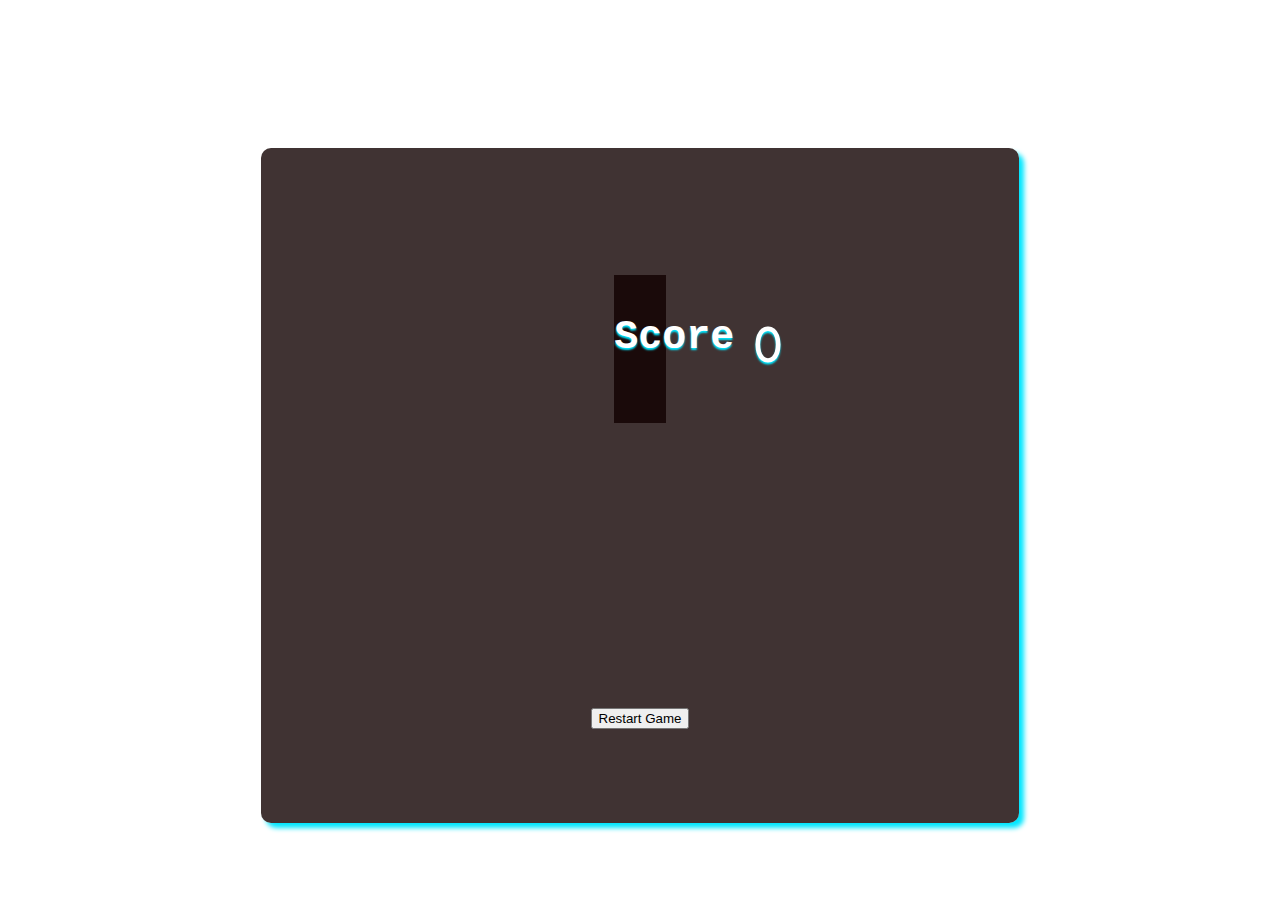
==== end.html @ 9901eab7 "Add favicon icons to a different folder and flex property to game container" ====
<!DOCTYPE html>
<html lang="en">
    <head>
        <!--meta tags-->
        <meta charset="UTF-8">
        <meta http-equiv="X-UA-Compatible" content="IE=edge">
        <meta name="viewport" content="width=device-width, initial-scale=1.0">
        <meta name="description" content="Lets get Quizycall, testing how much you know">
        <meta name="keywords" content="Lets get Quizycall, game, trivia, quiz, fun, test, knowledge, world">
    
        <!-- favicon -->
        <link rel="apple-touch-icon" sizes="180x180" href="assets/css/images/apple-touch-icon.png">
        <link rel="icon" type="image/png" sizes="32x32" href="assets/css/images/favicon-32x32.png">
        <link rel="icon" type="image/png" sizes="16x16" href="assets/css/images/favicon-16x16.png">
        <!-- <link rel="manifest" href="assets/favicon/site.webmanifest"> -->
    
    
        <!--css stylesheet-->
        <link rel="stylesheet" href="assets/css/style.css">
    
        <!--bootstrap stylesheet-->
        <link href="https://cdn.jsdelivr.net/npm/bootstrap@5.3.0-alpha1/dist/css/bootstrap.min.css" rel="stylesheet"
            integrity="sha384-GLhlTQ8iRABdZLl6O3oVMWSktQOp6b7In1Zl3/Jr59b6EGGoI1aFkw7cmDA6j6gD" crossorigin="anonymous">
    
    
        <title>Lets get Quizycall</title>
    </head>
<body>

    <h1 onclick="location.href='index.html'" class="heading text-center display-1 text-light">
        Lets get Quizycall!
    </h1>
    <div class="backgroud-img">
        <div class="game-space container-fluid col-6 text-center">
            <div id="intro">
                <div class="text-center text-light score-area">
                    <p>
                        <strong>
                            Score
                        </strong>
                    </p>
                    <h1>0</h1>
                </div>

                <p>
                    
                </p>
                <br>
                <p>
                   
                </p>
            </div>
        
            <br>
            <!-- start button -->
            <div class="btn-start-box" id="button-start">
                <button type="button" class="btn btn-primary btn-lg" id="start-game">Restart Game</button>
            </div>
    
</body>
</html>
---- assets/css/style.css ----
@import url('https://fonts.googleapis.com/css2?family=Courier+Prime&display=swap');


/*Global styles*/

* {
  box-sizing: border-box;
}

body {
  font-family: "Courrier Prime"sans-serif;
  color: black;
  text-align: center;
  background-color: #FFF2F2;
  background: url('https://images.pexels.com/photos/1036936/pexels-photo-1036936.jpeg?auto=compress&cs=tinysrgb&w=1260&h=750&dpr=1%27');
  background-repeat: no-repeat;
  background-attachment: fixed;
  background-position: center;
  background-size: cover; 
}

.backgroud-img {
  object-fit: cover;
  box-sizing: border-box;
}

h1 {
  font-family: 'Courier Prime', monospace;
  font-size: 60px;
  text-align: center;
  color: white;
  font-weight: 400;
  cursor: pointer;
}

/*game box edits*/
.game-space {
  width: 60%;
  height: 75vh;
  margin: 0 auto;
  background-color: RGBA(16, 0, 0, .8);
  border-radius: 10px;
  align-items: center;
  box-shadow: 5px 5px 5px #00E7FF;
  display: flex;
  flex-direction: column;
  justify-content: space-evenly;
}

#intro {
  display: inline-block;
  font-family: 'Courier Prime', monospace;
  font-size: 25px;
  color: white;

}

#instructions {
  display: none;
  font-family: 'Courier New', Courier, monospace;
  font-size: 25px;
  color: white;
  position: relative;
  z-index: 4;
}

#modal-header {
  font-family: 'Courier Prime', monospace;
  color: white;
}

#modal-content {
  font-family: 'Courier Prime', monospace;
  font-size: 30px;
  color: white;
}

.close-btn {
  margin: auto;
  bottom: 0;
  font-family: 'Courier Prime', monospace;
}


/* Quiz page styles */

.score-area {
  font-family: 'Courier New', Courier, monospace;
  text-shadow: 0px 2px 2px #00E7FF;
  background-color: RGBA(16, 0, 0, .8);
  width: 30%;
  margin: auto;
  margin-top: 2rem;
  font-size: 40px;
  font-weight: 400;
  display: flex;
  flex-direction: row;
  flex-grow: 1;
  gap: 1rem;
}

.question-container {
  font-family: 'Courier New', Courier, monospace;
  width: 60%;
  height: 75vh;
  margin: 0 auto;
  background-color: RGBA(16, 0, 0, .8);
  box-sizing: border-box;
  border-radius: 10px;
  align-items: center;
  box-shadow: 5px 5px 5px #00E7FF;
  padding: 0.5rem;
  display: flex;
  flex-direction: column;
  justify-content: center;
}

.question {
  text-transform: none;
  font-weight: 300;
}

.btn-grp-vertical {
  display: flex;
  flex-direction: column;
  font-size: 20px;
  width: 50%;
  justify-content: center;
  margin: 0 auto;
}

/* media queries */

/* for large screens up to 1200px */

@media screen and (max-width: 1200px) {
  .game-space {
    box-sizing: border-box;
    width: 60%;

  }

  #instructions {
    font-size: 20px;
  } 

  @media screen and (max-width: 950px) and (max-width: 700px) {
    .game-space {
      box-sizing: border-box;
      width: 60%;
      font-size: 10px;
    }

    #intro {
    font-size: 10px;   
    }
  
    #instructions {
      font-size: 10px;
    } 

    
  }
 
  @media screen and (max-width: 750px) {
    .game-space {
      box-sizing: border-box;
      width: 80%;
      font-size: 10px;
    }

    #intro {
      font-size: 20px;   
      }
  
    #instructions {
      font-size: 10px;
    } 
    #modal-header {
      color: white;
    }
    
    #modal-content {
      font-size: 20px;
    }

    .question-container {
      display: flex;
      flex-direction: row;
    }

    .question {
      font-size: 20px;
    }

    
  }

  @media screen and (max-width: 500px) {
    .game-space {
      width: 70%;
      font-size: 5px;
    }
    
    #intro {
      font-size: 20px;   
      }
  }
}
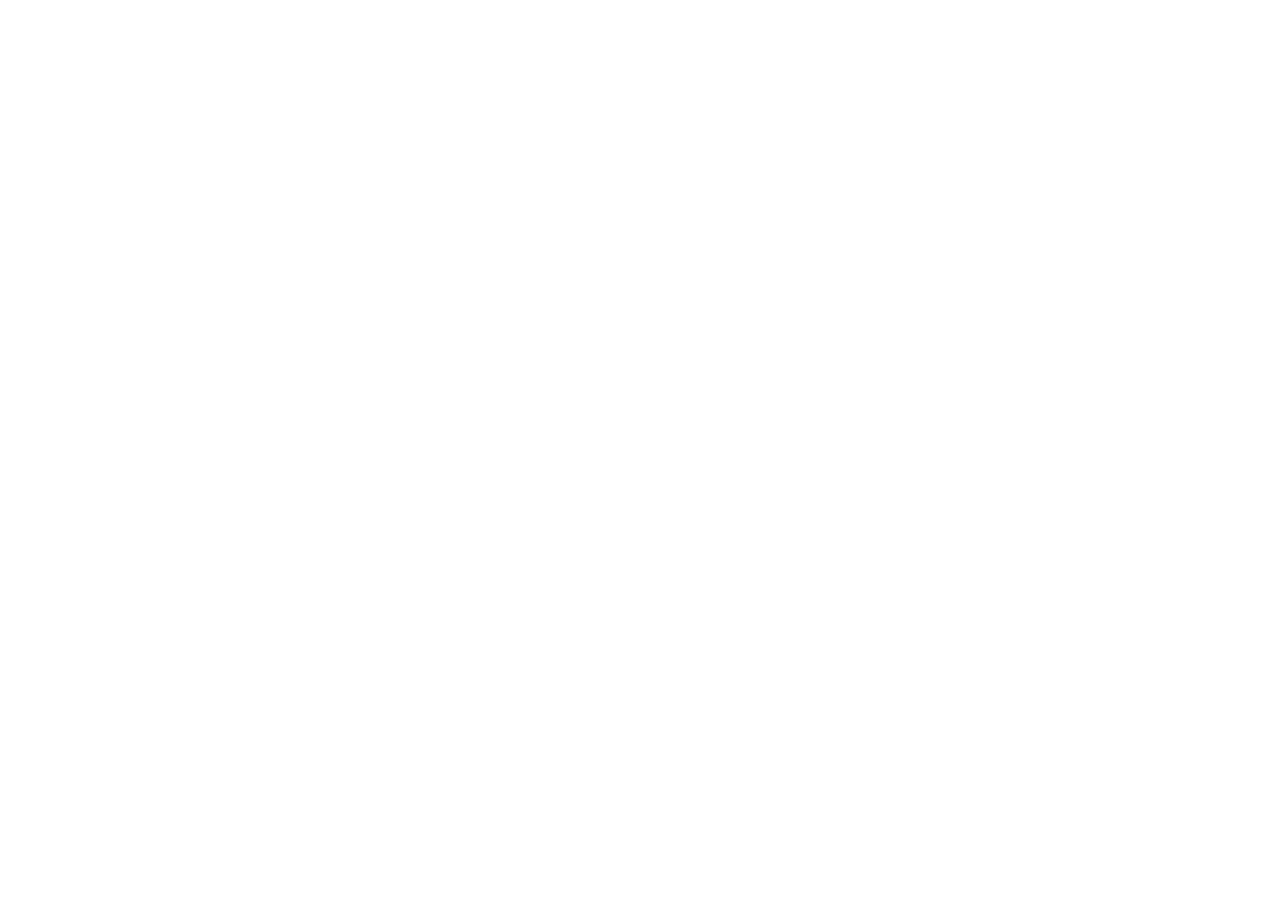
==== commit 2420652f: "Add media queries for screen sizes 500ox" ====
--- a/end.html
+++ b/end.html
@@ -1,24 +1,24 @@
-<!DOCTYPE html>
+<!---<!DOCTYPE html>
 <html lang="en">
     <head>
-        <!--meta tags-->
+        meta tags-
         <meta charset="UTF-8">
         <meta http-equiv="X-UA-Compatible" content="IE=edge">
         <meta name="viewport" content="width=device-width, initial-scale=1.0">
         <meta name="description" content="Lets get Quizycall, testing how much you know">
         <meta name="keywords" content="Lets get Quizycall, game, trivia, quiz, fun, test, knowledge, world">
     
-        <!-- favicon -->
+         favicon --
         <link rel="apple-touch-icon" sizes="180x180" href="assets/css/images/apple-touch-icon.png">
         <link rel="icon" type="image/png" sizes="32x32" href="assets/css/images/favicon-32x32.png">
         <link rel="icon" type="image/png" sizes="16x16" href="assets/css/images/favicon-16x16.png">
-        <!-- <link rel="manifest" href="assets/favicon/site.webmanifest"> -->
+        <- <link rel="manifest" href="assets/favicon/site.webmanifest"> --
     
     
-        <!--css stylesheet-->
+        --css stylesheet--
         <link rel="stylesheet" href="assets/css/style.css">
     
-        <!--bootstrap stylesheet-->
+        <!--bootstrap stylesheet--
         <link href="https://cdn.jsdelivr.net/npm/bootstrap@5.3.0-alpha1/dist/css/bootstrap.min.css" rel="stylesheet"
             integrity="sha384-GLhlTQ8iRABdZLl6O3oVMWSktQOp6b7In1Zl3/Jr59b6EGGoI1aFkw7cmDA6j6gD" crossorigin="anonymous">
     
@@ -52,10 +52,10 @@
             </div>
         
             <br>
-            <!-- start button -->
+            -- start button -
             <div class="btn-start-box" id="button-start">
                 <button type="button" class="btn btn-primary btn-lg" id="start-game">Restart Game</button>
             </div>
     
 </body>
-</html>+</html> --> --- a/assets/css/style.css
+++ b/assets/css/style.css
@@ -88,7 +88,7 @@
   font-family: 'Courier New', Courier, monospace;
   text-shadow: 0px 2px 2px #00E7FF;
   background-color: RGBA(16, 0, 0, .8);
-  width: 30%;
+  max-width: 50%;
   margin: auto;
   margin-top: 2rem;
   font-size: 40px;
@@ -96,7 +96,8 @@
   display: flex;
   flex-direction: row;
   flex-grow: 1;
-  gap: 1rem;
+  align-items: center;
+  justify-content: center;
 }
 
 .question-container {
@@ -113,6 +114,9 @@
   display: flex;
   flex-direction: column;
   justify-content: center;
+  flex-wrap: wrap;
+  flex-grow: 1;
+  align-content: center;
 }
 
 .question {
@@ -123,8 +127,10 @@
 .btn-grp-vertical {
   display: flex;
   flex-direction: column;
+  flex-wrap: wrap;
+  align-content: center;
   font-size: 20px;
-  width: 50%;
+  max-width: 80%;
   justify-content: center;
   margin: 0 auto;
 }
@@ -158,8 +164,6 @@
     #instructions {
       font-size: 10px;
     } 
-
-    
   }
  
   @media screen and (max-width: 750px) {
@@ -192,7 +196,6 @@
     .question {
       font-size: 20px;
     }
-
     
   }
 
@@ -205,5 +208,15 @@
     #intro {
       font-size: 20px;   
       }
+
+   .btn-grp-vertical {
+    font-size: 10px;
+   }
+
+   .score-area {
+    font-size: 25px;
+    justify-content: space-evenly;
+    align-items: center;
+   }
   }
 }